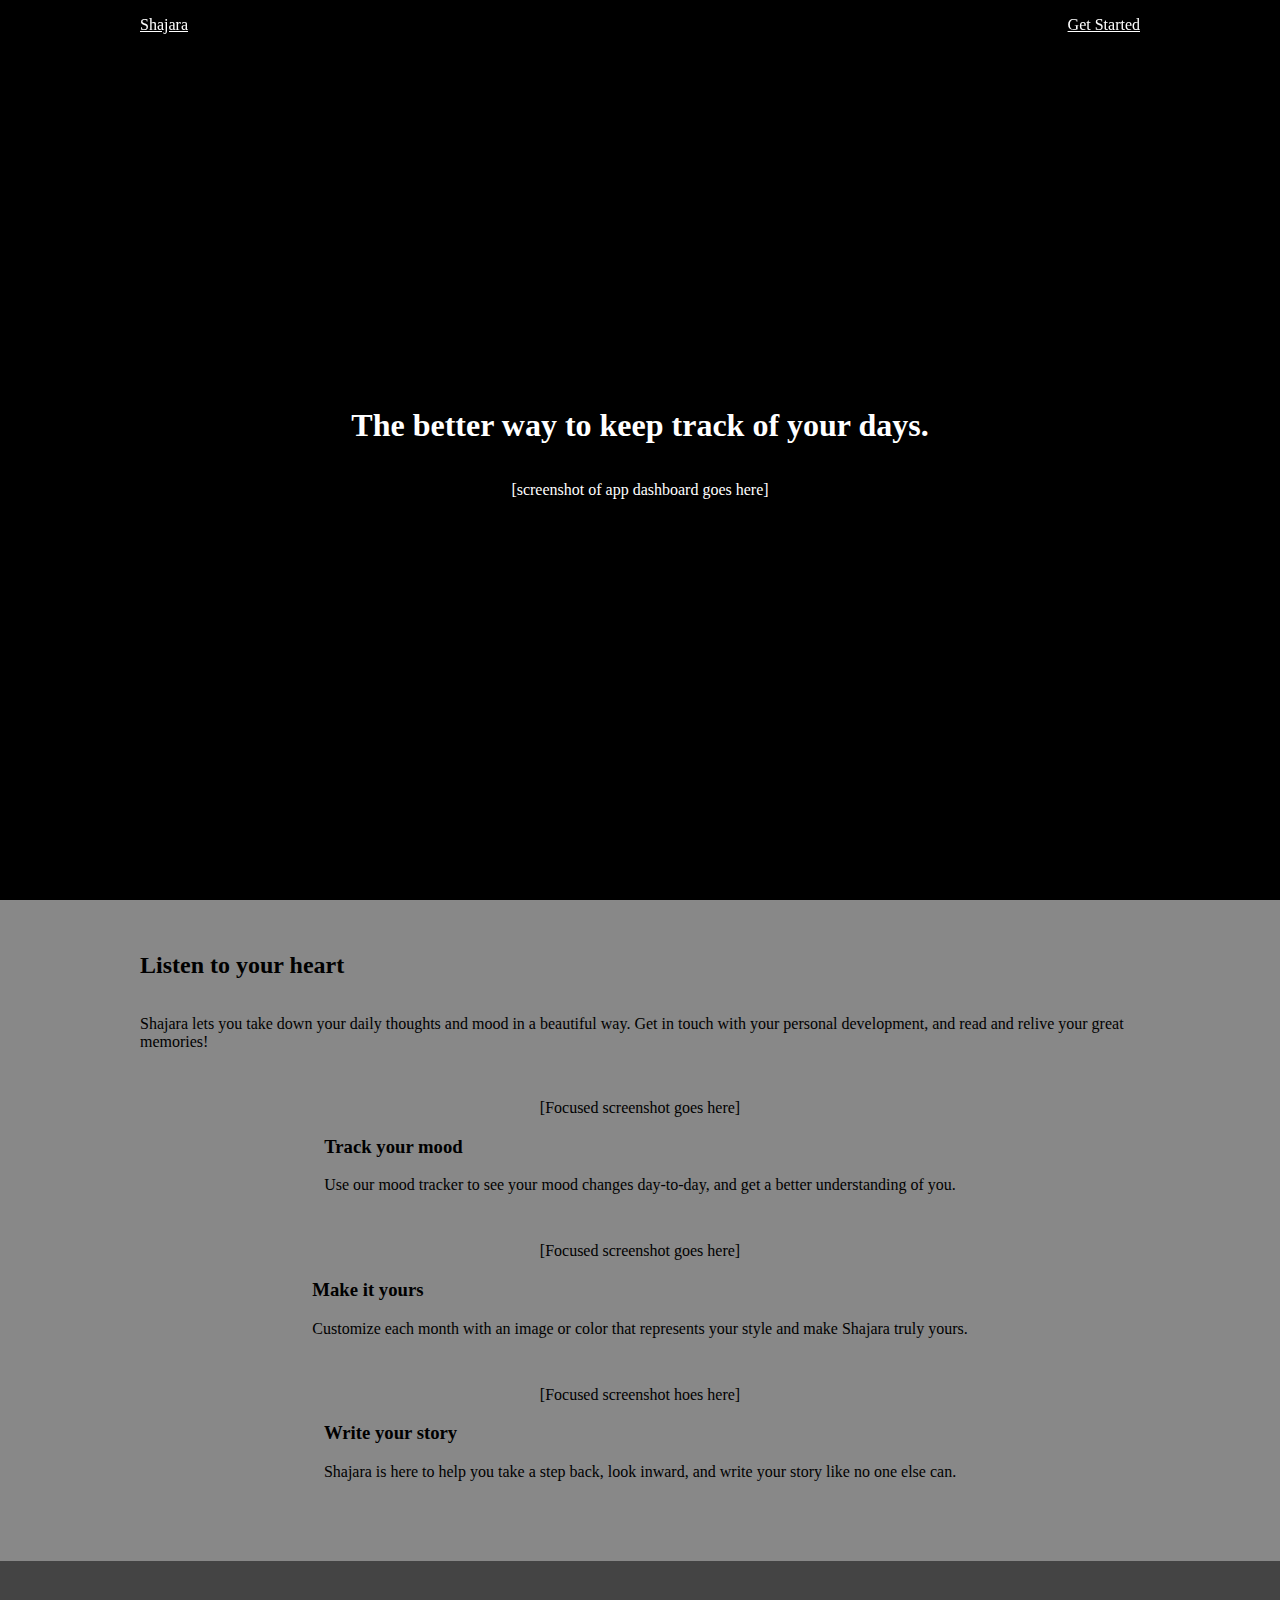
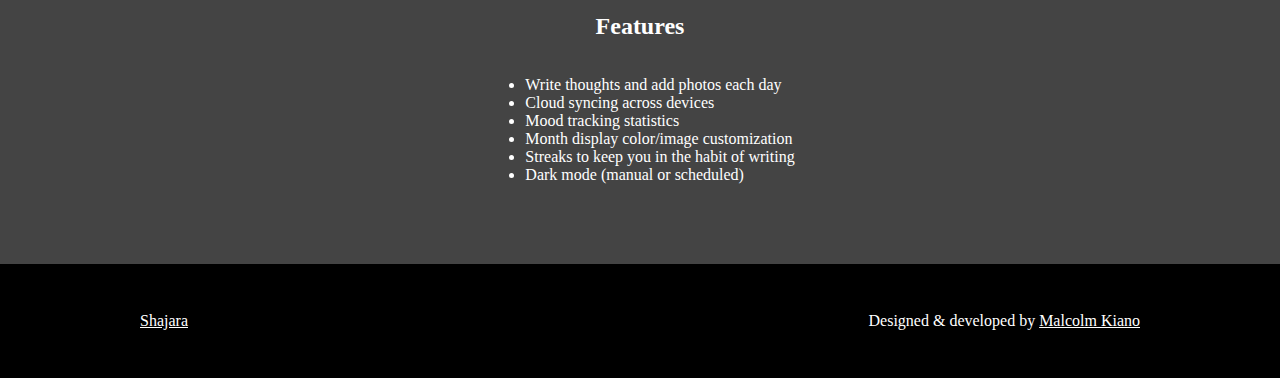
==== index.html @ e47c3db6 "created landing page" ====
<!DOCTYPE html>
<html lang="en">
<head>
  <meta charset="UTF-8">
  <meta name="viewport" content="width=device-width, initial-scale=1.0">
  <title>Shajara</title>

  <link rel="stylesheet" href="index.css">
</head>
<body>
  
  <nav>
    <div class="wrapper">
      <a href="#">Shajara</a>
      <a href="#">Get Started</a>
    </div>
  </nav>

  <main>

    <header class="hero">
      <div class="wrapper">
        <h1>The better way to keep track of your days.</h1>
        <p>[screenshot of app dashboard goes here]</p>
      </div>
    </header>

    <section class="highlights">
      <article class="lead">
        <div class="wrapper">
          <h2>Listen to your heart</h2>
          <p>Shajara lets you take down your daily thoughts and mood in a beautiful way. Get in touch with your personal development, and read and relive your great memories!</p>
        </div>
      </article>

      <article>
        <div class="wrapper">
          <div class="image">
            [Focused screenshot goes here]
          </div>
          <div class="content">
            <h3>Track your mood</h3>
            <p>Use our mood tracker to see your mood changes day-to-day, and get a better understanding of you.</p>
          </div>
        </div>
      </article>

      <article>
        <div class="wrapper">
          <div class="image">
            [Focused screenshot goes here]
          </div>
          <div class="content">
            <h3>Make it yours</h3>
            <p>Customize each month with an image or color that represents your style and make Shajara truly yours.</p>
          </div>
        </div>
      </article>

      <article>
        <div class="wrapper">
          <div class="image">
            [Focused screenshot hoes here]
          </div>
          <div class="content">
            <h3>Write your story</h3>
            <p>Shajara is here to help you take a step back, look inward, and write your story like no one else can.</p>
          </div>
        </div>
      </article>
    </section>

    <section class="features">
      <div class="wrapper">
        <h2>Features</h2>
        <ul>
          <li>Write thoughts and add photos each day</li>
          <li>Cloud syncing across devices</li>
          <li>Mood tracking statistics</li>
          <li>Month display color/image customization</li>
          <li>Streaks to keep you in the habit of writing</li>
          <li>Dark mode (manual or scheduled)</li>
        </ul>
      </div>
    </section>

    <footer>
      <div class="wrapper">
        <a href="#">Shajara</a>
        <p>Designed & developed by <a href="https://malcolmkiano.com" target+"_blank">Malcolm Kiano</a></p>
      </div>
    </footer>

  </main>

</body>
</html>
---- index.css ----
* {
  box-sizing: border-box;
}

html, body, main {
  margin: 0;
  padding: 0;
  height: 100%;
}

.wrapper {
  width: 90%;
  max-width: 1000px;
  margin: 0 auto;
  display: flex;
  flex-direction: column;
}

nav {
  position: fixed;
  top: 0;
  left: 0;
  right: 0;
  padding: 1rem;
}

nav a {
  color: #FFF;
}

nav .wrapper {
  flex-direction: row;
  align-items: center;
  justify-content: space-between;
}

.hero {
  height: 100%;
  background: #000;
  color: #FFF;
}

.hero .wrapper {
  height: 100%;
  align-items: center;
  justify-content: center;
}

.highlights {
  background: #888;
  padding: 2rem;
}

.highlights article {
  margin-bottom: 2rem;
}

.highlights article:not(.lead) .wrapper {
  /* flex-direction: row; */
  align-items: center;
}

.features {
  background: #444;
  color: #FFF;
  padding: 2rem 0 4rem;
}

.features .wrapper {
  align-items: center;
  justify-content: center;
}

footer {
  background: #000;
  color: #FFF;
  padding: 2rem;
}

footer a {
  color: #FFF;
}

footer .wrapper {
  flex-direction: row;
  align-items: center;
  justify-content: space-between;
}
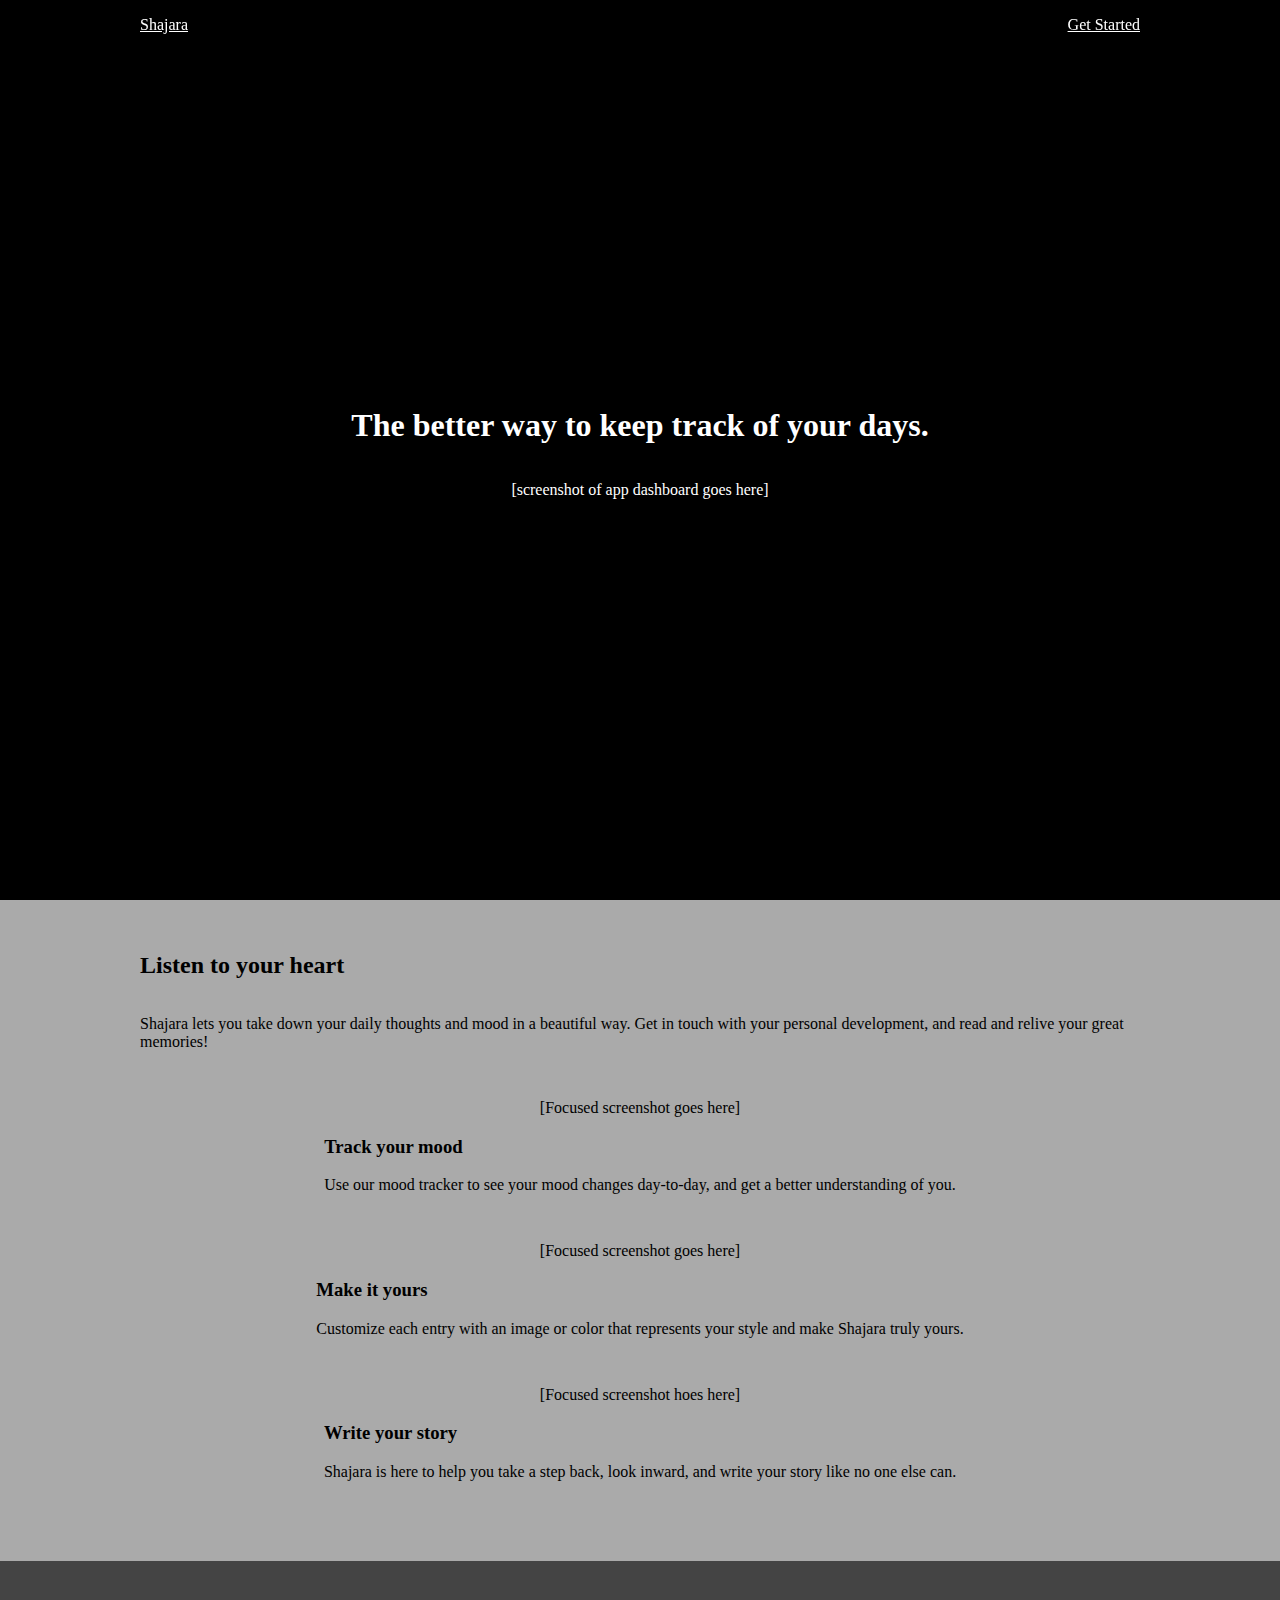
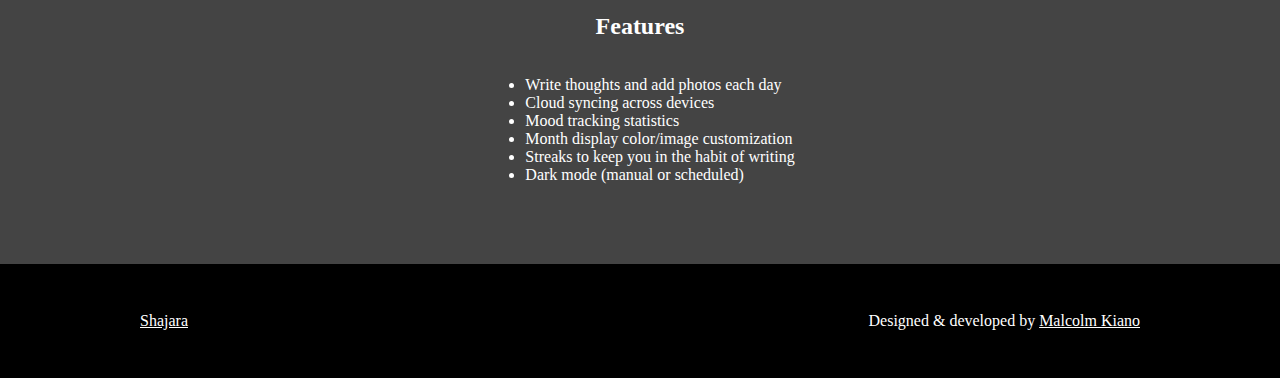
==== commit d8722206: "created dashboard screens" ====
--- a/index.html
+++ b/index.html
@@ -12,7 +12,7 @@
   <nav>
     <div class="wrapper">
       <a href="#">Shajara</a>
-      <a href="#">Get Started</a>
+      <a href="signup.html">Get Started</a>
     </div>
   </nav>
 
@@ -52,7 +52,7 @@
           </div>
           <div class="content">
             <h3>Make it yours</h3>
-            <p>Customize each month with an image or color that represents your style and make Shajara truly yours.</p>
+            <p>Customize each entry with an image or color that represents your style and make Shajara truly yours.</p>
           </div>
         </div>
       </article>
--- a/index.css
+++ b/index.css
@@ -22,10 +22,11 @@
   left: 0;
   right: 0;
   padding: 1rem;
+  color: #FFF;
 }
 
 nav a {
-  color: #FFF;
+  color: inherit;
 }
 
 nav .wrapper {
@@ -47,7 +48,7 @@
 }
 
 .highlights {
-  background: #888;
+  background: #AAA;
   padding: 2rem;
 }
 
@@ -85,4 +86,34 @@
   flex-direction: row;
   align-items: center;
   justify-content: space-between;
+}
+
+
+/* ================================================================= */
+/* sign up/sign in */
+.overlay {
+  position: fixed;
+  background: rgba(0,0,0,0.5);
+  top: 0;
+  left: 0;
+  right: 0;
+  bottom: 0;
+  display: flex;
+  align-items: center;
+  justify-content: center;
+}
+
+.overlay .modal {
+  background: #FFF;
+  padding: 2rem;
+  width: 80%;
+  max-width: 600px;
+}
+
+.overlay .modal input {
+  width: 100%;
+}
+
+.overlay .modal .group {
+  margin-bottom: 1rem;
 }